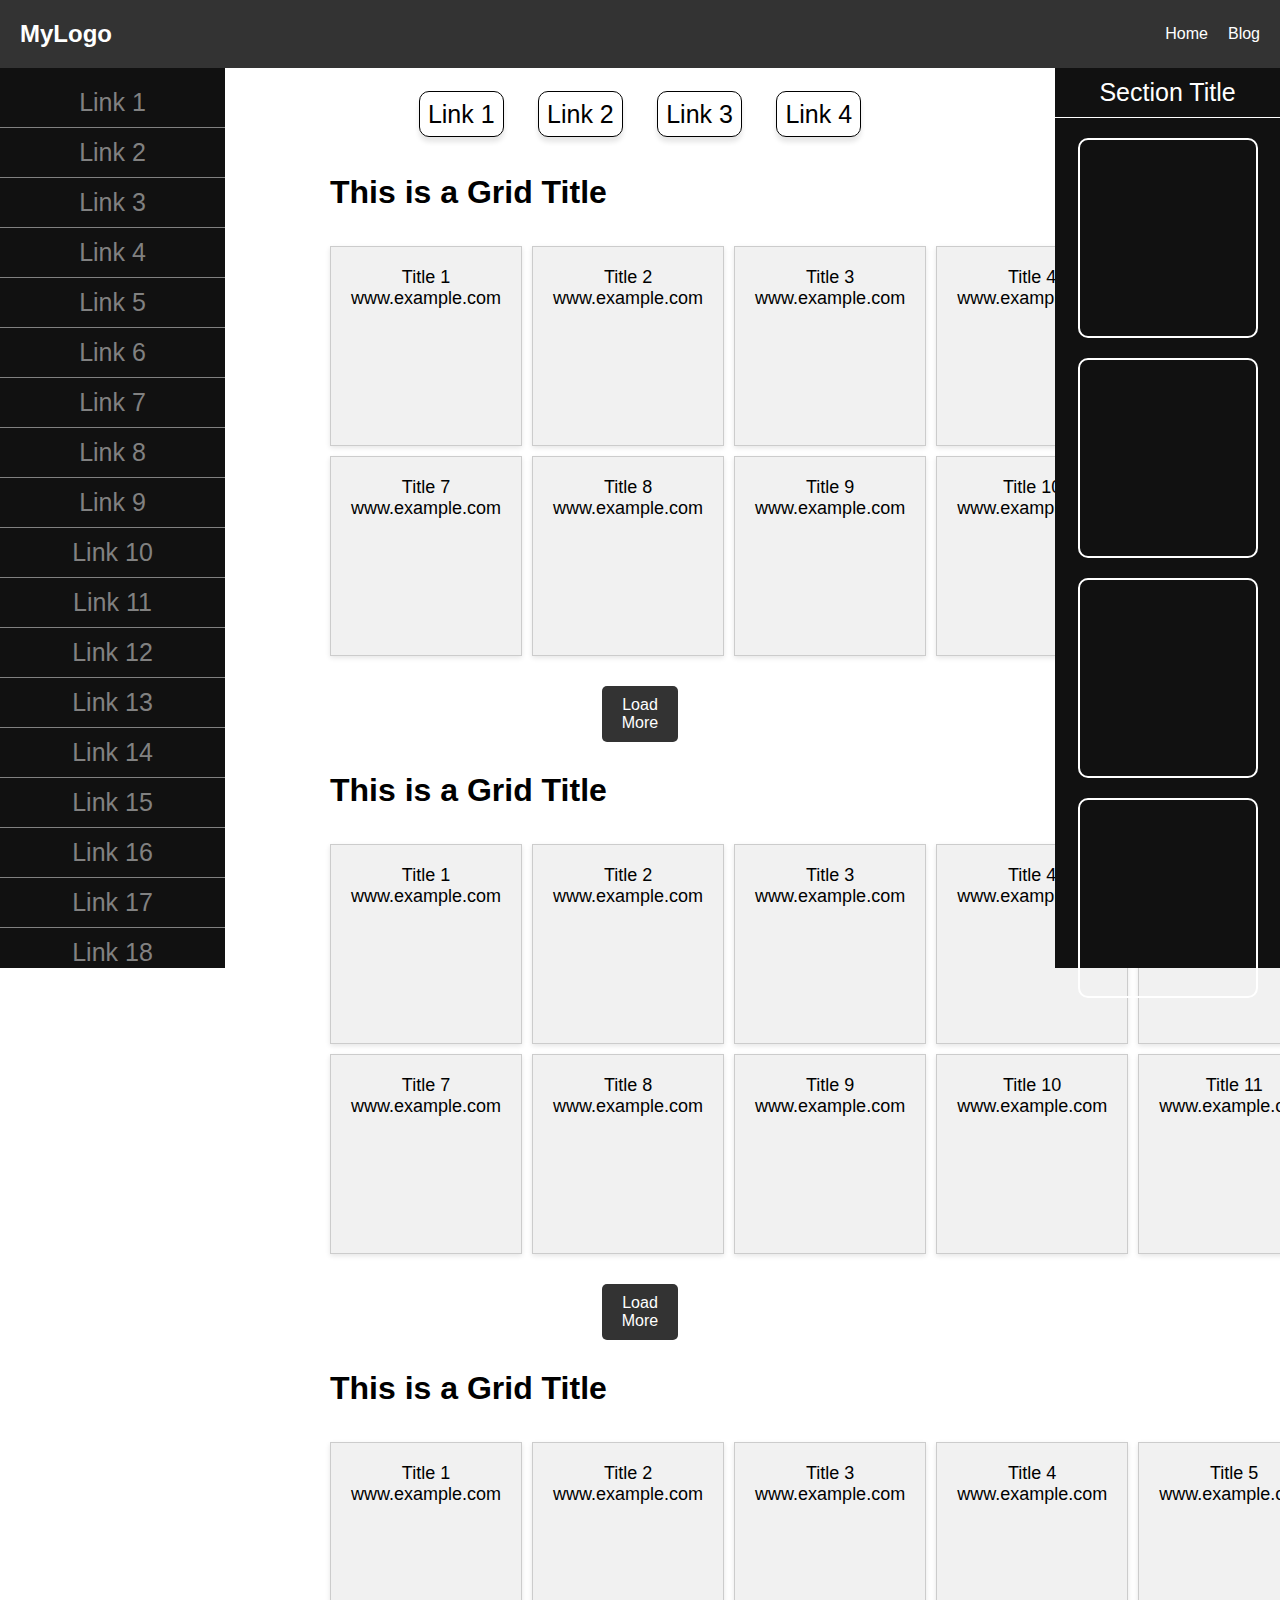
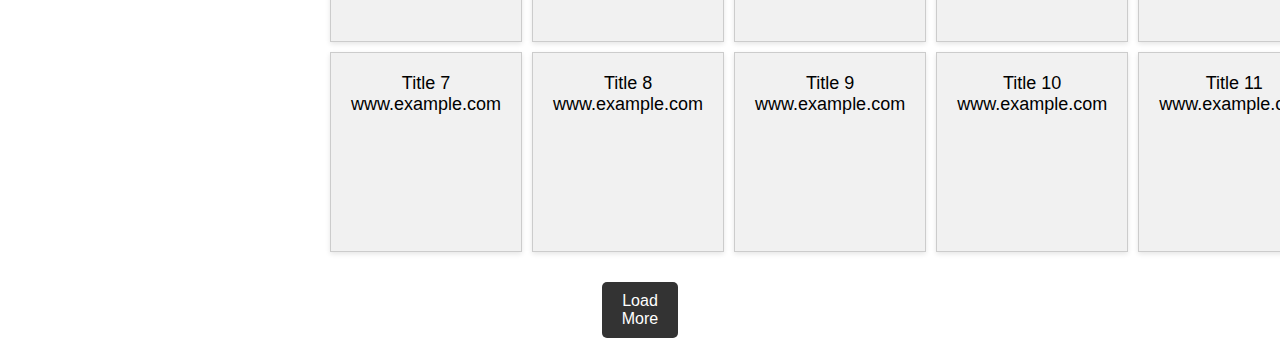
==== index.html @ 84e54f1a "New file added" ====
<!DOCTYPE html>
<html lang="en">
<head>
  <meta charset="UTF-8">
  <meta name="viewport" content="width=device-width, initial-scale=1.0">
  <title>Responsive Navbar</title>
  <link rel="stylesheet" href="styles.css">
</head>
<body>
    <!-- Navigation Bar with Hamburger Icon -->
  <nav class="navbar">
    <div class="logo">MyLogo</div>
    <button class="hamburger" id="hamburger">
       
    <!-- Hamburger Icon  -->
      &#9776; 
    </button>
    <ul class="nav-links" id="nav-links">
      <li><a href="#home">Home</a></li>
      <li><a href="#about">Blog</a></li>
<!--       <li><a href="#services">Services</a></li>
      <li><a href="#contact">Contact</a></li> -->
    </ul>
  </nav>

<!-- Left sidebar with Links -->
<div class="left_sidebar">
    <ul>
        <li><a href="#link1">Link 1</a></li>
        <li><a href="#link2">Link 2</a></li>
        <li><a href="#link3">Link 3</a></li>
        <li><a href="#link4">Link 4</a></li>
        <li><a href="#link5">Link 5</a></li>
        <li><a href="#link6">Link 6</a></li>
        <li><a href="#link7">Link 7</a></li>
        <li><a href="#link8">Link 8</a></li>
        <li><a href="#link9">Link 9</a></li>
        <li><a href="#link10">Link 10</a></li>
        <li><a href="#link11">Link 11</a></li>
        <li><a href="#link12">Link 12</a></li>
        <li><a href="#link13">Link 13</a></li>
        <li><a href="#link14">Link 14</a></li>
        <li><a href="#link15">Link 15</a></li>
        <li><a href="#link16">Link 16</a></li>
        <li><a href="#link17">Link 17</a></li>
        <li><a href="#link18">Link 18</a></li>
        <li><a href="#link19">Link 19</a></li>
        <li><a href="#link20">Link 20</a></li>
    </ul>
</div>

<!-- Right sidebar with Links -->

<div class="right_sidebar">
<div id="cam_box_title">Section Title</div>

<a href="#"><div class="cam_box"></div></a>
<a href="#"><div class="cam_box"></div></a>
<a href="#"><div class="cam_box"></div></a>
<a href="#"><div class="cam_box"></div></a>
</div>

<!-- create links for the grid items -->
<div class="grid_links">
    <a href="#">Link 1</a>
    <a href="#">Link 2</a>
    <a href="#">Link 3</a>
    <a href="#">Link 4</a>
</div>


<!-- Responsive Grid -->
 <main>
 <div class="wrapContainer">
    <h1>This is a Grid Title</h1>
      <div class="grid-container">
          <a href="#"><div class="grid-item">Title 1<p class="url">www.example.com</p></div></a> 
          <a href="#"><div class="grid-item">Title 2<p class="url">www.example.com</p></div></a>
          <a href="#"><div class="grid-item">Title 3<p class="url">www.example.com</p></div></a>
          <a href="#"><div class="grid-item">Title 4<p class="url">www.example.com</p></div></a>
          <a href="#"><div class="grid-item">Title 5<p class="url">www.example.com</p></div></a>
          <a href="#"><div class="grid-item">Title 6<p class="url">www.example.com</p></div></a>
          <a href="#"><div class="grid-item">Title 7<p class="url">www.example.com</p></div></a>
          <a href="#"><div class="grid-item">Title 8<p class="url">www.example.com</p></div></a>
          <a href="#"><div class="grid-item">Title 9<p class="url">www.example.com</p></div></a>
          <a href="#"><div class="grid-item">Title 10<p class="url">www.example.com</p></div></a>
          <a href="#"><div class="grid-item">Title 11<p class="url">www.example.com</p></div></a>
          <a href="#"><div class="grid-item">Title 12<p class="url">www.example.com</p></div></a>
      </div>
      <div id="loadMore"><a href="">Load More</a></div>
</div>

<div class="wrapContainer">
  <h1>This is a Grid Title</h1>
    <div class="grid-container">
        <a href="#"><div class="grid-item">Title 1<p class="url">www.example.com</p></div></a> 
        <a href="#"><div class="grid-item">Title 2<p class="url">www.example.com</p></div></a>
        <a href="#"><div class="grid-item">Title 3<p class="url">www.example.com</p></div></a>
        <a href="#"><div class="grid-item">Title 4<p class="url">www.example.com</p></div></a>
        <a href="#"><div class="grid-item">Title 5<p class="url">www.example.com</p></div></a>
        <a href="#"><div class="grid-item">Title 6<p class="url">www.example.com</p></div></a>
        <a href="#"><div class="grid-item">Title 7<p class="url">www.example.com</p></div></a>
        <a href="#"><div class="grid-item">Title 8<p class="url">www.example.com</p></div></a>
        <a href="#"><div class="grid-item">Title 9<p class="url">www.example.com</p></div></a>
        <a href="#"><div class="grid-item">Title 10<p class="url">www.example.com</p></div></a>
        <a href="#"><div class="grid-item">Title 11<p class="url">www.example.com</p></div></a>
        <a href="#"><div class="grid-item">Title 12<p class="url">www.example.com</p></div></a>
    </div>
    <div id="loadMore"><a href="">Load More</a></div>
</div>

<div class="wrapContainer">
  <h1>This is a Grid Title</h1>
    <div class="grid-container">
        <a href="#"><div class="grid-item">Title 1<p class="url">www.example.com</p></div></a> 
        <a href="#"><div class="grid-item">Title 2<p class="url">www.example.com</p></div></a>
        <a href="#"><div class="grid-item">Title 3<p class="url">www.example.com</p></div></a>
        <a href="#"><div class="grid-item">Title 4<p class="url">www.example.com</p></div></a>
        <a href="#"><div class="grid-item">Title 5<p class="url">www.example.com</p></div></a>
        <a href="#"><div class="grid-item">Title 6<p class="url">www.example.com</p></div></a>
        <a href="#"><div class="grid-item">Title 7<p class="url">www.example.com</p></div></a>
        <a href="#"><div class="grid-item">Title 8<p class="url">www.example.com</p></div></a>
        <a href="#"><div class="grid-item">Title 9<p class="url">www.example.com</p></div></a>
        <a href="#"><div class="grid-item">Title 10<p class="url">www.example.com</p></div></a>
        <a href="#"><div class="grid-item">Title 11<p class="url">www.example.com</p></div></a>
        <a href="#"><div class="grid-item">Title 12<p class="url">www.example.com</p></div></a>
    </div>
    <div id="loadMore"><a href="">Load More</a></div>
</div>
</main>
 


  <script src="script.js"></script>
</body>
</html>
---- styles.css ----
/* General Reset */
* {
    margin: 0;
    padding: 0;
    box-sizing: border-box;
  }
  
  body {
    font-family: Arial, sans-serif;
    margin-top: 60px; /* Adjust this value based on the height of your navbar */
  }
  
  .navbar {
    display: flex;
    justify-content: space-between;
    align-items: center;
    background-color: #333;
    padding: 20px;
    color: white;
    position: fixed;
    top: 0;
    width: 100%;
    z-index: 1;
  }
  
  .logo {
    font-size: 1.5rem;
    font-weight: bold;

  }
  
  .nav-links {
    list-style: none;
    display: flex;

  }
  
  .nav-links li {
    margin-left: 20px;
  }
  
  .nav-links a {
    color: white;
    text-decoration: none;
    font-size: 1rem;
  }
  
  .hamburger {
    display: none;
    background: none;
    border: none;
    color: white;
    font-size: 1.5rem;
    cursor: pointer;
  }

    /* Left Sidebar */

  .left_sidebar {    
    width: 25vh;
    height: 100vh;
    position: fixed;
    z-index: 1;
    text-align: center;
    left: 0;
    background-color: #111;
    overflow-x: hidden;
    transition: 0.5s ease;
    padding-top: 10px;
    margin: 8px 0;
  }

  .left_sidebar a {

    padding: 10px 15px;
    text-decoration: none;
    font-size: 25px;
    color: #818181;
    display: block;
    transition: 0.3s;
    border-bottom: 1px solid #818181;
  }

  .left_sidebar a:hover {
    color: #f1f1f1;
    transform:translateZ(10px); ;
  }

  /* Right Sidebar */

  .right_sidebar {    
    width: 25vh;
    height: 100vh;
    position: fixed;
    z-index: 1;
    text-align: center;
    right: 0;
    background-color: #111;
    transition: 0.5s;    
    margin:8px 0;
    
  }

  #cam_box_title {
    color: white;
    font-size: 25px;    
    border-bottom: 1px solid #fff;
    padding: 10px 15px;   
  }

  .cam_box {
    width: 80%;
    height: 200px;
    display: flex;
    justify-content: center;
    align-items: center;
    border: 2px solid #fff;
    margin: 0 auto;
    margin-top: 20px;
    border-radius: 10px;
    
    
  }

  .grid_links {
    margin: 15px auto;
    color: #000;
    text-align: center;
    width: 50%;
    padding: 40px 20px 20px 20px;

    
  }

  .grid_links a {
    text-decoration: none;
    color: black;
    padding: 8px;
    margin: 0 15px;
    font-size: 25px;
    border: 1px solid #000;
    border-radius: 10px;
    box-shadow: 0 5px 5px rgba(0,0,0,0.1);
    transition: transform 0.3s ease;
  }

  .grid_links a:hover {
    background-color: #f1f1f1;

    transform: translateY(-5px);
  }

 /*  style for grid item */

 .wrapContainer{
    width: 50%;
    margin: 0 auto;
    /* text-align: center; */
    margin: 15px auto;
 }

 .wrapContainer h1{
    
    margin: 15px auto;
    padding: 10px;
 }

 .grid-container {
    display: grid;
    grid-template-columns: repeat(6, 1fr);
    gap: 10px;
    padding: 10px;
    margin: 15px auto;
    width: 100%;
    
}

.grid-container > a {
    text-decoration: none;
    color: black;
}

.grid-item {
    background-color: #f1f1f1;
    border: 1px solid #ccc;
    padding: 20px;
    text-align: center;
    font-size: 18px;
    height: 200px;
    box-shadow: 0 2px 5px rgba(0,0,0,0.1);
    transition: transform 0.3s ease;
}

.grid-item:hover {
  transform: translateY(-5px);
}

#loadMore {
    display: block;
    margin: 20px auto;
    padding: 10px 20px;
    background-color: #333;
    color: white;
    border: none;
    border-radius: 5px;
    cursor: pointer;
    transition: background-color 0.3s;
    width: 12%;
    text-align: center;
}

#loadMore  a {
    text-decoration: none;
    color: white;
    
}

#loadMore:hover {
    transform: translateX(5px);
}

@media (max-width: 768px) {

  #loadMore {
    width: 30%;
  }

  .wrapContainer {
    width: 100%;
    text-align: center;
  }
    .grid-container {
        grid-template-columns: repeat(1, 1fr);
        width: 100%;
        
    }
}

@media (max-width: 480px) {
    .grid-container {
        grid-template-columns: 1fr;
    }
}

    /* Media Queries */
  
  @media (max-width: 768px) {
    .logo {
      position: absolute;
      left: 50%;
      transform: translateX(-50%);
    }
  
    .nav-links {
      flex-direction: column;
      justify-content: center;
      align-items: center;
      background-color: rgba(0, 0, 0, 0.9);
      position: absolute;
      top: 100%;
      left: 0;
      right: 0;
      height: 100vh;
      width: 100%;
      display: none;
    }
  
    .nav-links.show {
      display: flex;
    }
  
    .nav-links li {
      margin: 20px 0;
    }
  
    .hamburger {
      display: block;
    }

    .left_sidebar, .right_sidebar{
        width: 0;
    }

    .grid_links {
        display: none;
    } 
  }
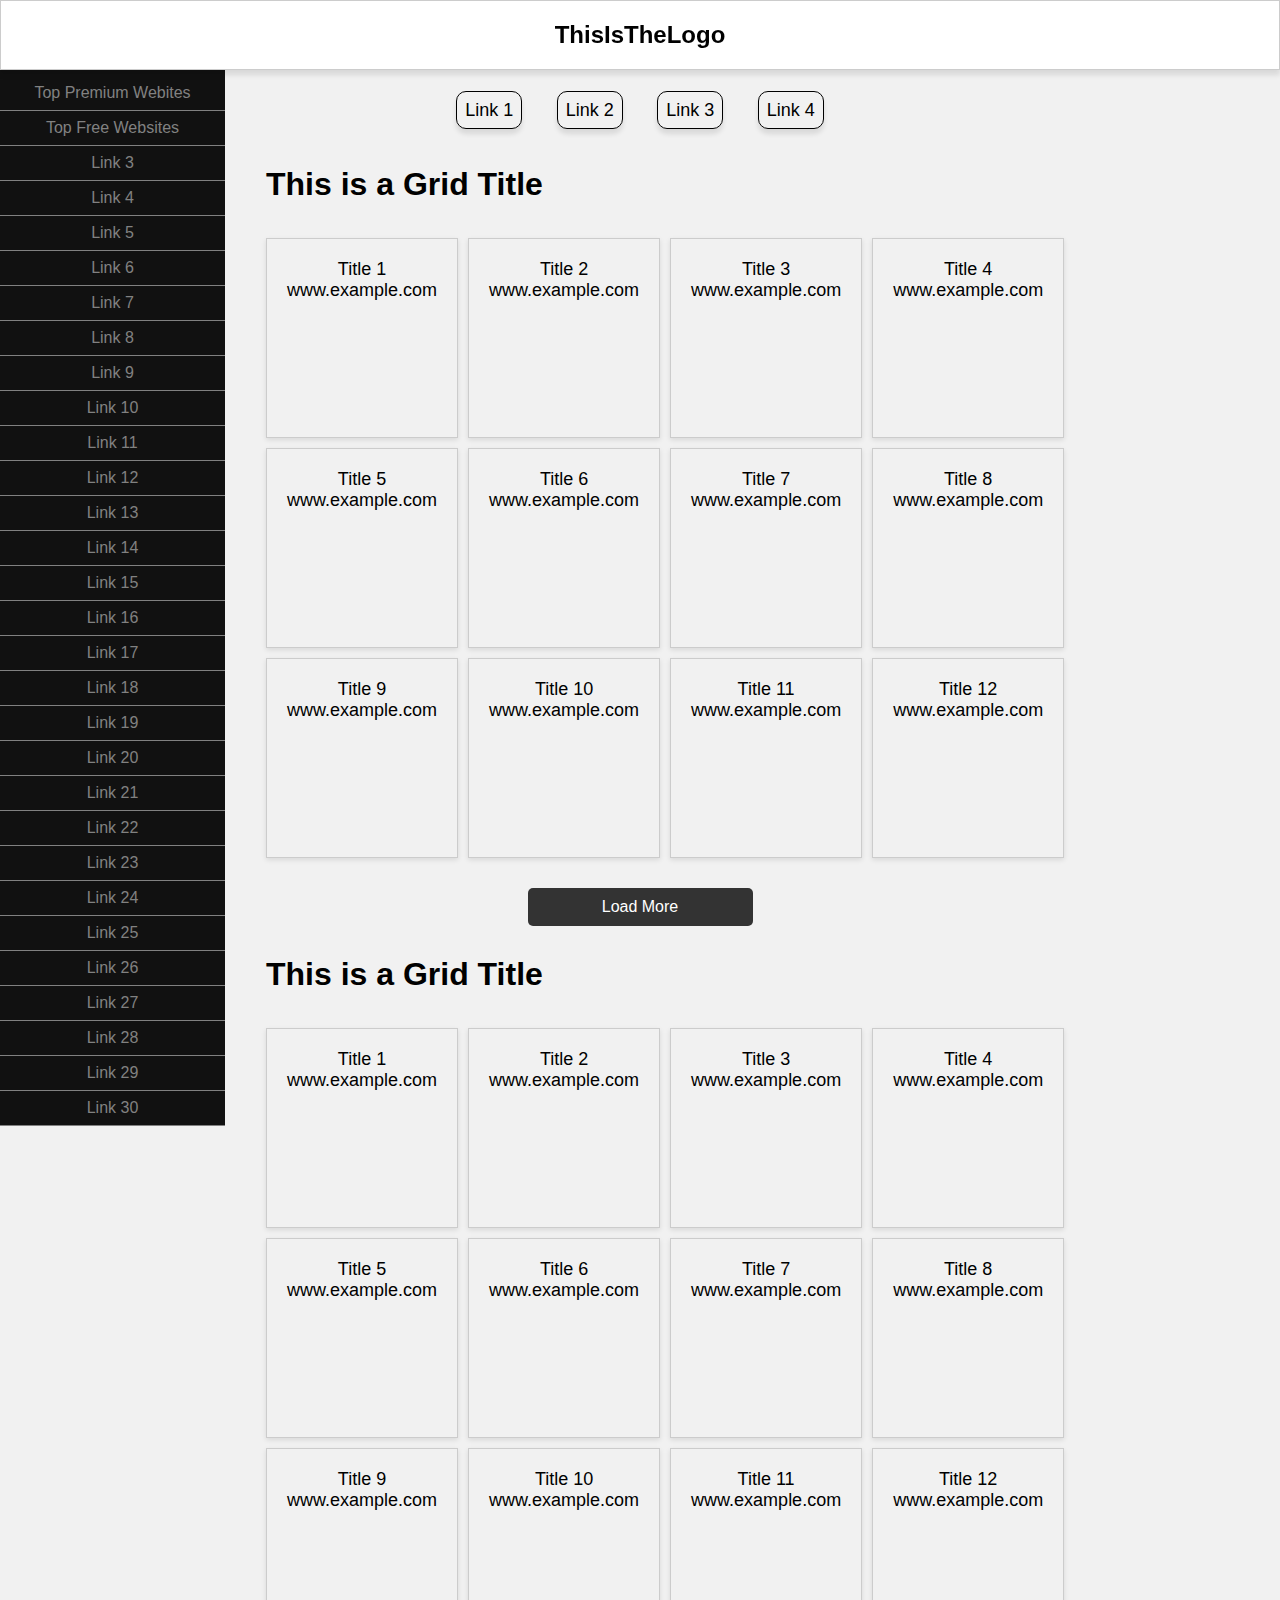
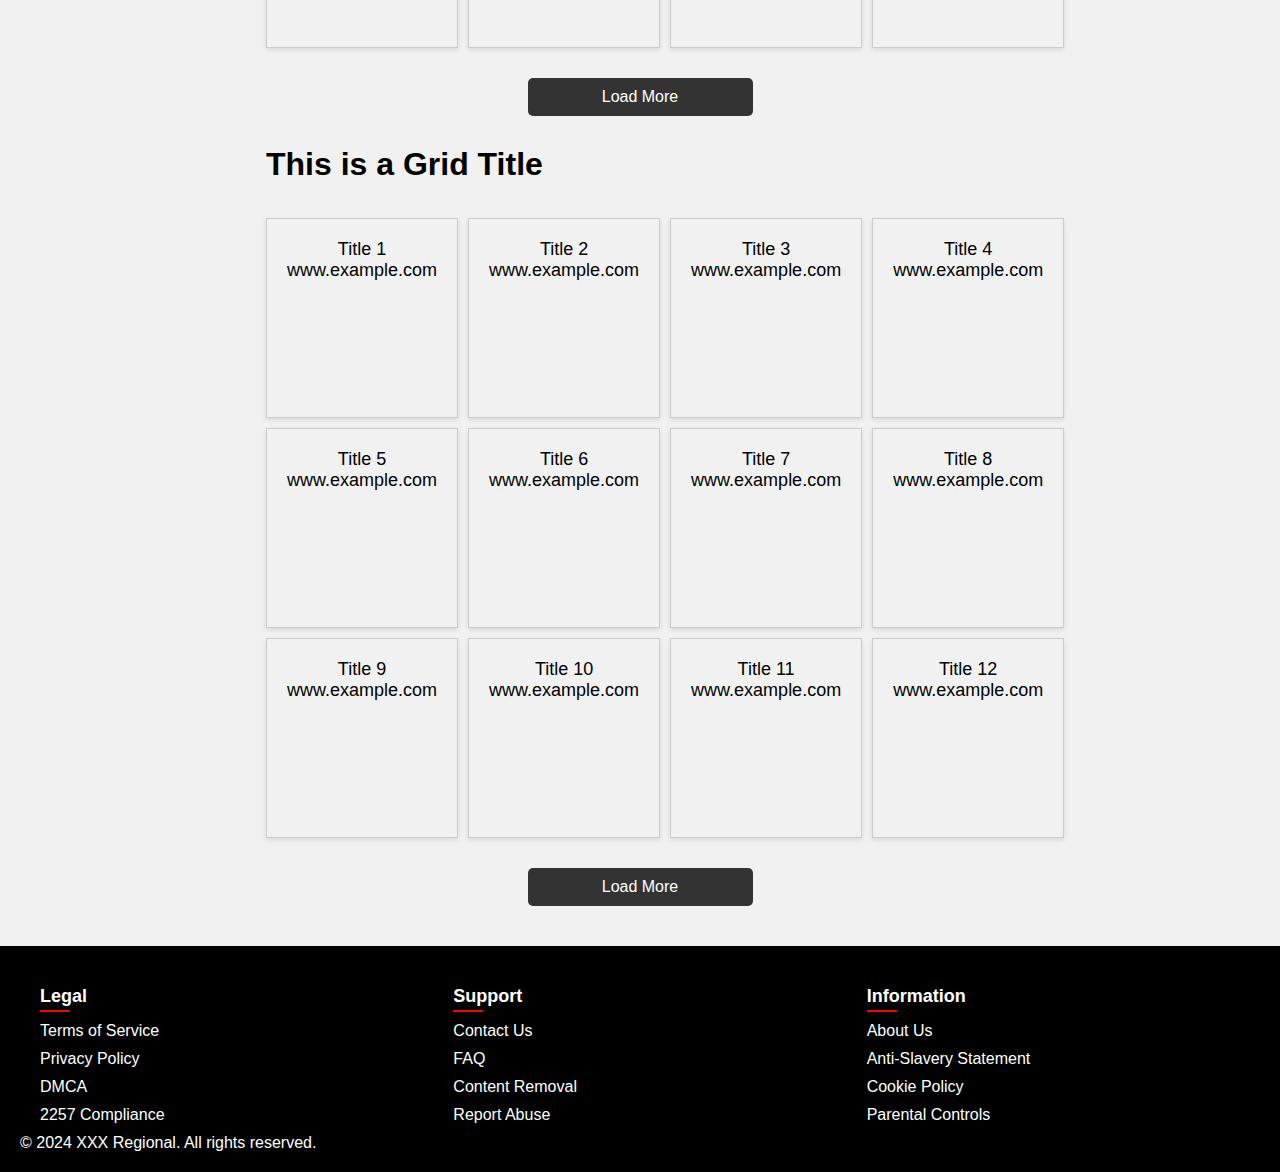
==== commit 36a3f9c2: "Style for sidebar changed" ====
--- a/index.html
+++ b/index.html
@@ -9,25 +9,25 @@
 <body>
     <!-- Navigation Bar with Hamburger Icon -->
   <nav class="navbar">
-    <div class="logo">MyLogo</div>
+    <div class="logo">ThisIsTheLogo</div>
     <button class="hamburger" id="hamburger">
        
     <!-- Hamburger Icon  -->
       &#9776; 
     </button>
-    <ul class="nav-links" id="nav-links">
+    <!--<ul class="nav-links" id="nav-links">
       <li><a href="#home">Home</a></li>
       <li><a href="#about">Blog</a></li>
-<!--       <li><a href="#services">Services</a></li>
+       <li><a href="#services">Services</a></li>
       <li><a href="#contact">Contact</a></li> -->
     </ul>
   </nav>
 
 <!-- Left sidebar with Links -->
-<div class="left_sidebar">
+<div class="left_sidebar" id="left_sidebar">
     <ul>
-        <li><a href="#link1">Link 1</a></li>
-        <li><a href="#link2">Link 2</a></li>
+        <li><a href="#link1">Top Premium Webites</a></li>
+        <li><a href="#link2">Top Free Websites</a></li>
         <li><a href="#link3">Link 3</a></li>
         <li><a href="#link4">Link 4</a></li>
         <li><a href="#link5">Link 5</a></li>
@@ -46,19 +46,40 @@
         <li><a href="#link18">Link 18</a></li>
         <li><a href="#link19">Link 19</a></li>
         <li><a href="#link20">Link 20</a></li>
+        <li><a href="#link21">Link 21</a></li>
+        <li><a href="#link22">Link 22</a></li>
+        <li><a href="#link23">Link 23</a></li>
+        <li><a href="#link24">Link 24</a></li>
+        <li><a href="#link25">Link 25</a></li>
+        <li><a href="#link26">Link 26</a></li>
+        <li><a href="#link27">Link 27</a></li>
+        <li><a href="#link28">Link 28</a></li>
+        <li><a href="#link29">Link 29</a></li>
+        <li><a href="#link30">Link 30</a></li>
+<!--    <li><a href="#link31">Link 31</a></li>
+        <li><a href="#link32">Link 32</a></li>
+        <li><a href="#link33">Link 33</a></li>
+        <li><a href="#link34">Link 34</a></li>
+        <li><a href="#link35">Link 35</a></li>
+        <li><a href="#link36">Link 36</a></li>
+        <li><a href="#link37">Link 37</a></li>
+        <li><a href="#link38">Link 38</a></li>
+        <li><a href="#link39">Link 39</a></li>
+        <li><a href="#link40">Link 40</a></li> -->
+
     </ul>
 </div>
 
 <!-- Right sidebar with Links -->
 
-<div class="right_sidebar">
+<!-- <div class="right_sidebar">
 <div id="cam_box_title">Section Title</div>
 
 <a href="#"><div class="cam_box"></div></a>
 <a href="#"><div class="cam_box"></div></a>
 <a href="#"><div class="cam_box"></div></a>
 <a href="#"><div class="cam_box"></div></a>
-</div>
+</div> -->
 
 <!-- create links for the grid items -->
 <div class="grid_links">
@@ -129,8 +150,42 @@
 </div>
 </main>
  
+<!-- Add this before closing body tag -->
+<footer class="footer">
+  <div class="footer-content">
+      <div class="footer-section">
+          <h4>Legal</h4>
+          <ul>
+              <li><a href="#">Terms of Service</a></li>
+              <li><a href="#">Privacy Policy</a></li>
+              <li><a href="#">DMCA</a></li>
+              <li><a href="#">2257 Compliance</a></li>
+          </ul>
+      </div>
+      <div class="footer-section">
+          <h4>Support</h4>
+          <ul>
+              <li><a href="#">Contact Us</a></li>
+              <li><a href="#">FAQ</a></li>
+              <li><a href="#">Content Removal</a></li>
+              <li><a href="#">Report Abuse</a></li>
+          </ul>
+      </div>
+      <div class="footer-section">
+          <h4>Information</h4>
+          <ul>
+              <li><a href="#">About Us</a></li>
+              <li><a href="#">Anti-Slavery Statement</a></li>
+              <li><a href="#">Cookie Policy</a></li>
+              <li><a href="#">Parental Controls</a></li>
+          </ul>
+      </div>
+  </div>
+  <div class="footer-bottom">
+      <p>&copy; 2024 XXX Regional. All rights reserved.</p>
+  </div>
+</footer>
 
-
-  <script src="script.js"></script>
+<script src="script.js"></script>
 </body>
 </html>
--- a/styles.css
+++ b/styles.css
@@ -1,3 +1,4 @@
+
 /* General Reset */
 * {
     margin: 0;
@@ -8,30 +9,36 @@
   body {
     font-family: Arial, sans-serif;
     margin-top: 60px; /* Adjust this value based on the height of your navbar */
+    background-color: #f1f1f1;
   }
   
   .navbar {
-    display: flex;
-    justify-content: space-between;
-    align-items: center;
-    background-color: #333;
+/*  display: flex;
+    justify-content: space-between; 
+    align-items:start;*/
+    text-align: center;
+    background-color:white;
     padding: 20px;
     color: white;
     position: fixed;
     top: 0;
     width: 100%;
     z-index: 1;
+    border: 1px solid #ccc;
+    box-shadow: 0 5px 5px rgba(0,0,0,0.1);
   }
   
   .logo {
     font-size: 1.5rem;
     font-weight: bold;
+    color: black;
 
   }
   
   .nav-links {
     list-style: none;
     display: flex;
+    margin-right: 15px;
 
   }
   
@@ -42,7 +49,12 @@
   .nav-links a {
     color: white;
     text-decoration: none;
-    font-size: 1rem;
+    font-size: 1.4rem;
+    transition: transform 0.3s ease;
+  }
+
+  .nav-links a:hover {
+    transform: translateZ(10px);
   }
   
   .hamburger {
@@ -58,9 +70,9 @@
 
   .left_sidebar {    
     width: 25vh;
-    height: 100vh;
-    position: fixed;
-    z-index: 1;
+    height: auto;
+    position: absolute;
+    z-index: 0;
     text-align: center;
     left: 0;
     background-color: #111;
@@ -77,22 +89,22 @@
     font-size: 25px;
     color: #818181;
     display: block;
-    transition: 0.3s;
+    transition: 0.3s ease;
     border-bottom: 1px solid #818181;
+
   }
 
   .left_sidebar a:hover {
-    color: #f1f1f1;
-    transform:translateZ(10px); ;
-  }
-
+    transform: translateX(10px);
+    color: white;
+  }
   /* Right Sidebar */
 
   .right_sidebar {    
     width: 25vh;
-    height: 100vh;
-    position: fixed;
-    z-index: 1;
+    height: auto;
+    position:absolute;
+    z-index: -1;
     text-align: center;
     right: 0;
     background-color: #111;
@@ -219,6 +231,38 @@
     transform: translateX(5px);
 }
 
+/* media query for laptop */ 
+@media only screen and (min-width: 1200px) {
+
+    .grid-container {
+        grid-template-columns: repeat(4, 1fr);
+    }
+    .wrapContainer {
+        width: 60%;
+    }
+    #loadMore {
+        width: 25vh;
+    }
+    .left_sidebar {
+      margin: 6px 0;
+    }
+
+    .left_sidebar a {
+        font-size: 16px;
+        padding: 8px;  
+    }
+
+    .cam_box {
+        height: 150px;
+    }
+
+    .grid_links a {
+        font-size: 18px;
+    }
+}
+
+
+/* media query for mobile */
 @media (max-width: 768px) {
 
   #loadMore {
@@ -268,6 +312,20 @@
     .nav-links.show {
       display: flex;
     }
+
+    .left_sidebar.show {
+      width: 100%;
+      height: auto;
+      position: absolute;
+      z-index: 0;
+      text-align: center;
+      left: 0;
+      background-color: #111;
+      overflow-x: hidden;
+      transition: 0.5s ease;
+      padding-top: 10px;
+      margin: 8px 0;
+    }
   
     .nav-links li {
       margin: 20px 0;
@@ -286,5 +344,50 @@
     } 
   }
 
-
-  
+  .footer {
+    background-color: black;
+    color: white;
+    padding: 40px 20px 20px;
+    margin-top: 40px;
+}
+
+.footer-content {
+    max-width: 1200px;
+    margin: 0 auto;
+    display: grid;
+    grid-template-columns: repeat(3, 1fr);
+    gap: 40px;
+}
+
+.footer-section h4 {
+    color: white;
+    font-size: 18px;
+    margin-bottom: 15px;
+    position: relative;
+}
+
+.footer-section h4::after {
+    content: '';
+    position: absolute;
+    left: 0;
+    bottom: -5px;
+    width: 30px;
+    height: 2px;
+    background-color: red;
+}
+
+.footer-section ul {
+    list-style: none;
+}
+
+.footer-section ul li {
+    margin-bottom: 10px;
+}
+
+.footer-section a {
+    text-decoration: none;
+    color: white;
+}
+
+
+  
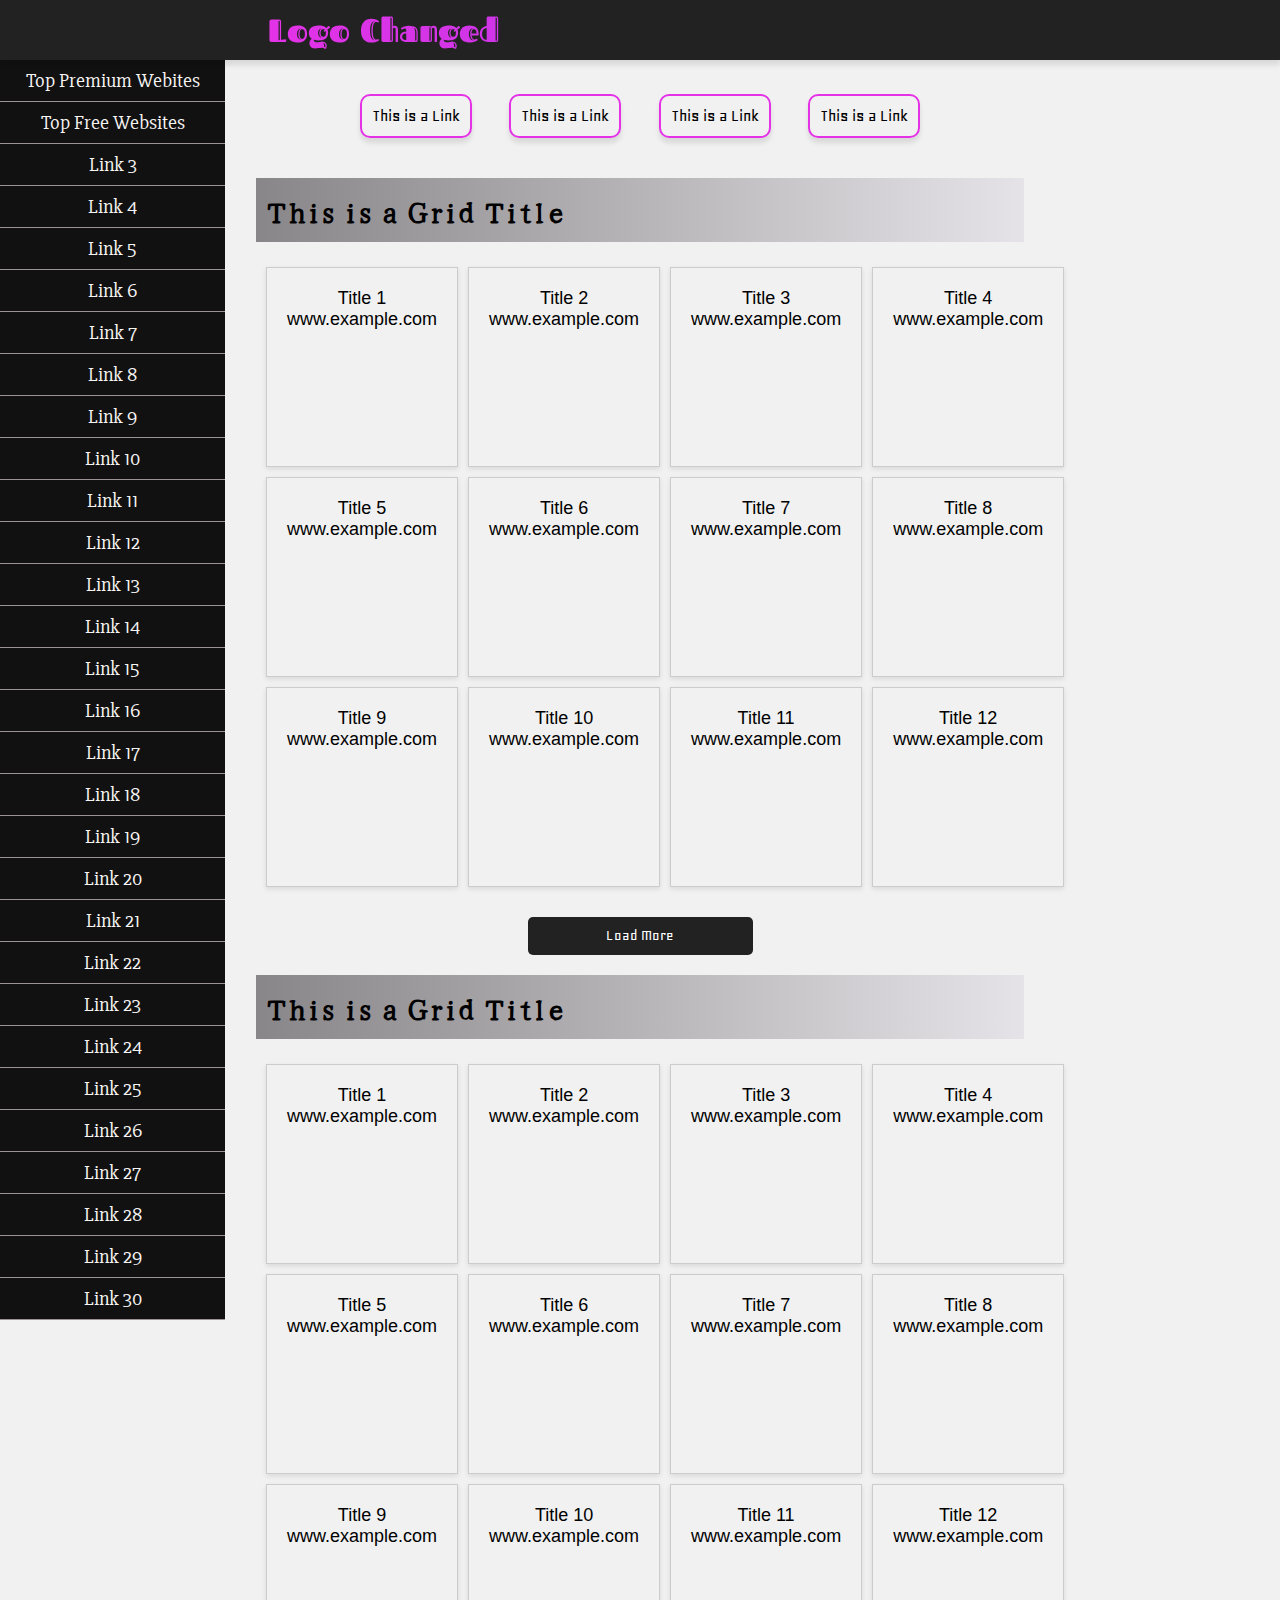
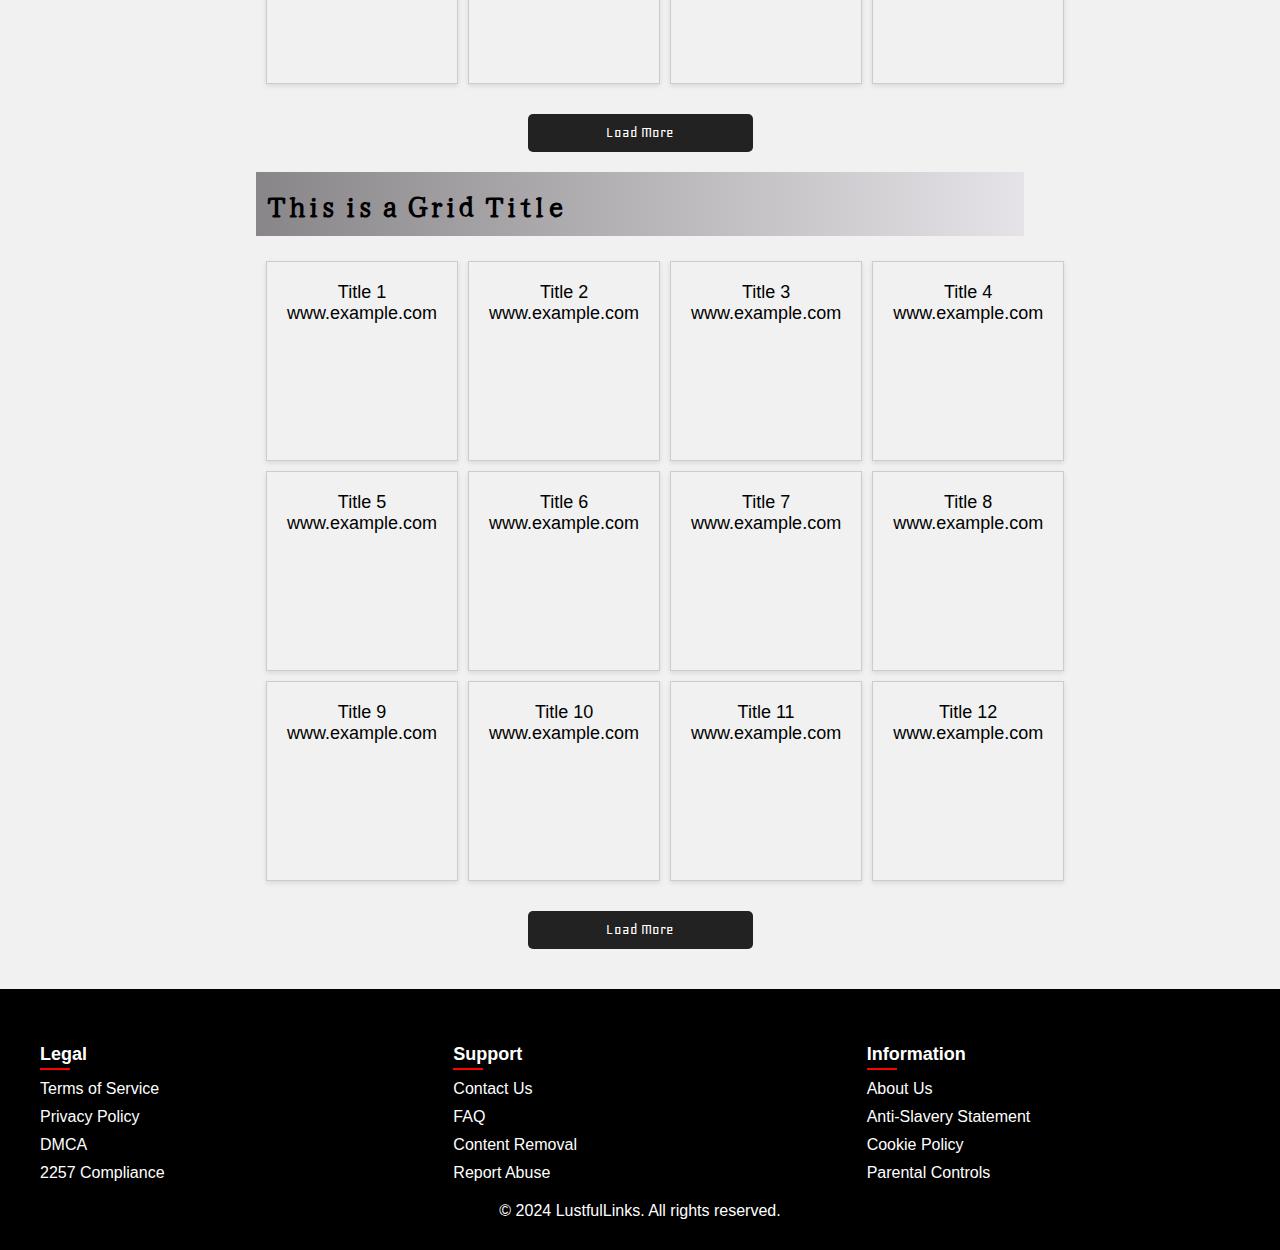
==== commit e0d33bcc: "Fixed uses related to mismatch" ====
--- a/index.html
+++ b/index.html
@@ -7,20 +7,23 @@
   <link rel="stylesheet" href="styles.css">
 </head>
 <body>
-    <!-- Navigation Bar with Hamburger Icon -->
+    <!-- Navigation Bar with Hamburger Icon and Night Mode Button -->
   <nav class="navbar">
-    <div class="logo">ThisIsTheLogo</div>
-    <button class="hamburger" id="hamburger">
-       
-    <!-- Hamburger Icon  -->
-      &#9776; 
+
+    <!-- <button id="toggleMode">Switch to Night Mode</button> -->
+
+    <div class="logo" id="logo">ThisIsTheLogo</div>
+    
+    <button class="hamburger" id="hamburger"> 
+       &#9776;  <!-- Hamburger Icon  -->
     </button>
-    <!--<ul class="nav-links" id="nav-links">
+<!-- <ul class="nav-links" id="nav-links">
       <li><a href="#home">Home</a></li>
       <li><a href="#about">Blog</a></li>
        <li><a href="#services">Services</a></li>
-      <li><a href="#contact">Contact</a></li> -->
-    </ul>
+      <li><a href="#contact">Contact</a></li> 
+    </ul> -->
+    
   </nav>
 
 <!-- Left sidebar with Links -->
@@ -83,17 +86,17 @@
 
 <!-- create links for the grid items -->
 <div class="grid_links">
-    <a href="#">Link 1</a>
-    <a href="#">Link 2</a>
-    <a href="#">Link 3</a>
-    <a href="#">Link 4</a>
+    <a href="#">This is a Link</a>
+    <a href="#">This is a Link</a>
+    <a href="#">This is a Link</a>
+    <a href="#">This is a Link</a>
 </div>
 
 
 <!-- Responsive Grid -->
  <main>
  <div class="wrapContainer">
-    <h1>This is a Grid Title</h1>
+    <h1 class="gridTitle">This is a Grid Title</h1>
       <div class="grid-container">
           <a href="#"><div class="grid-item">Title 1<p class="url">www.example.com</p></div></a> 
           <a href="#"><div class="grid-item">Title 2<p class="url">www.example.com</p></div></a>
@@ -108,11 +111,11 @@
           <a href="#"><div class="grid-item">Title 11<p class="url">www.example.com</p></div></a>
           <a href="#"><div class="grid-item">Title 12<p class="url">www.example.com</p></div></a>
       </div>
-      <div id="loadMore"><a href="">Load More</a></div>
+      <div id="loadMore"><a href="websiteList.html">Load More</a></div>
 </div>
 
 <div class="wrapContainer">
-  <h1>This is a Grid Title</h1>
+  <h1 class="gridTitle">This is a Grid Title</h1>
     <div class="grid-container">
         <a href="#"><div class="grid-item">Title 1<p class="url">www.example.com</p></div></a> 
         <a href="#"><div class="grid-item">Title 2<p class="url">www.example.com</p></div></a>
@@ -127,11 +130,11 @@
         <a href="#"><div class="grid-item">Title 11<p class="url">www.example.com</p></div></a>
         <a href="#"><div class="grid-item">Title 12<p class="url">www.example.com</p></div></a>
     </div>
-    <div id="loadMore"><a href="">Load More</a></div>
+    <div id="loadMore"><a href="websiteList.html">Load More</a></div>
 </div>
 
 <div class="wrapContainer">
-  <h1>This is a Grid Title</h1>
+  <h1 class="gridTitle">This is a Grid Title</h1>
     <div class="grid-container">
         <a href="#"><div class="grid-item">Title 1<p class="url">www.example.com</p></div></a> 
         <a href="#"><div class="grid-item">Title 2<p class="url">www.example.com</p></div></a>
@@ -146,7 +149,7 @@
         <a href="#"><div class="grid-item">Title 11<p class="url">www.example.com</p></div></a>
         <a href="#"><div class="grid-item">Title 12<p class="url">www.example.com</p></div></a>
     </div>
-    <div id="loadMore"><a href="">Load More</a></div>
+    <div id="loadMore"><a href="websiteList">Load More</a></div>
 </div>
 </main>
  
@@ -182,7 +185,7 @@
       </div>
   </div>
   <div class="footer-bottom">
-      <p>&copy; 2024 XXX Regional. All rights reserved.</p>
+      <p>&copy; <span  id="footer-text">2024 Website Name. All rights reserved.</span></p>
   </div>
 </footer>
 
--- a/styles.css
+++ b/styles.css
@@ -1,3 +1,17 @@
+
+
+/* Google fonts for Logo */
+
+@import url('https://fonts.googleapis.com/css2?family=Fascinate+Inline&display=swap');
+
+/* Goole fonts for sidebar links */
+@import url('https://fonts.googleapis.com/css2?family=Slabo+27px&display=swap');
+
+/* Google fonts for Title */
+@import url('https://fonts.googleapis.com/css2?family=Yuji+Syuku&display=swap');
+
+/* Google fonts for extra links */
+@import url('https://fonts.googleapis.com/css2?family=Geo:ital@0;1&display=swap');
 
 /* General Reset */
 * {
@@ -8,38 +22,43 @@
   
   body {
     font-family: Arial, sans-serif;
-    margin-top: 60px; /* Adjust this value based on the height of your navbar */
+    margin-top: 54px;              /* Adjust this value based on the height of your navbar */
     background-color: #f1f1f1;
   }
   
   .navbar {
-/*  display: flex;
+    display: flex;
     justify-content: space-between; 
-    align-items:start;*/
-    text-align: center;
-    background-color:white;
+    align-items: center; 
+    background-color:rgb(35, 34, 34);
     padding: 20px;
     color: white;
     position: fixed;
     top: 0;
     width: 100%;
+    height: 60px;
     z-index: 1;
-    border: 1px solid #ccc;
     box-shadow: 0 5px 5px rgba(0,0,0,0.1);
   }
   
   .logo {
-    font-size: 1.5rem;
+    font-size: 2rem;
     font-weight: bold;
-    color: black;
-
+    font-family: "Fascinate Inline", sans-serif;
+    font-weight: 600;
+    font-style: normal;
+    width: 60%;
+    margin: 0 auto;
+    /* Gradient settings for logo text */
+    background: linear-gradient(90deg, #e432e7, #a03ee7);
+    -webkit-background-clip: text;
+    -webkit-text-fill-color: transparent;
   }
   
   .nav-links {
     list-style: none;
     display: flex;
     margin-right: 15px;
-
   }
   
   .nav-links li {
@@ -47,7 +66,7 @@
   }
   
   .nav-links a {
-    color: white;
+    color: black;
     text-decoration: none;
     font-size: 1.4rem;
     transition: transform 0.3s ease;
@@ -78,19 +97,19 @@
     background-color: #111;
     overflow-x: hidden;
     transition: 0.5s ease;
-    padding-top: 10px;
-    margin: 8px 0;
   }
 
   .left_sidebar a {
 
-    padding: 10px 15px;
-    text-decoration: none;
-    font-size: 25px;
-    color: #818181;
+    padding: 16px;
+    text-decoration: none;
+    font-family: "Slabo 27px", serif;
+    font-weight: 400;
+    font-style: normal;
+    color: #f7f4f4;
     display: block;
     transition: 0.3s ease;
-    border-bottom: 1px solid #818181;
+    border-bottom: 1px solid #9b9494;
 
   }
 
@@ -129,51 +148,57 @@
     border: 2px solid #fff;
     margin: 0 auto;
     margin-top: 20px;
-    border-radius: 10px;
-    
-    
+    border-radius: 10px;    
   }
 
   .grid_links {
-    margin: 15px auto;
+    margin: 0 auto;
     color: #000;
     text-align: center;
     width: 50%;
-    padding: 40px 20px 20px 20px;
-
-    
+    padding: 40px;
+    display: flex;
+    justify-content: space-between;
+    align-items: center; 
   }
 
   .grid_links a {
     text-decoration: none;
     color: black;
-    padding: 8px;
-    margin: 0 15px;
-    font-size: 25px;
-    border: 1px solid #000;
+    padding: 10px;
+    border: 2px solid #e432e7;
     border-radius: 10px;
     box-shadow: 0 5px 5px rgba(0,0,0,0.1);
     transition: transform 0.3s ease;
+    font-family: "Geo", sans-serif;
+    font-weight: 400;
+    
   }
 
   .grid_links a:hover {
-    background-color: #f1f1f1;
-
     transform: translateY(-5px);
   }
+
+.gridTitle {
+    font-family: "Yuji Syuku", sans-serif;
+    font-size: 30px;
+    color: #000;
+    width: 100%;
+    background-image: linear-gradient(90deg, #898689, #e6e3e8);
+    margin: 0;
+}
 
  /*  style for grid item */
 
  .wrapContainer{
     width: 50%;
-    margin: 0 auto;
     /* text-align: center; */
-    margin: 15px auto;
+    margin:0 auto;
  }
 
  .wrapContainer h1{
     
-    margin: 15px auto;
+    margin: 0 auto;
     padding: 10px;
  }
 
@@ -184,7 +209,6 @@
     padding: 10px;
     margin: 15px auto;
     width: 100%;
-    
 }
 
 .grid-container > a {
@@ -203,6 +227,30 @@
     transition: transform 0.3s ease;
 }
 
+.list-container {
+  display: grid;
+  grid-template-columns: repeat(4, 1fr);
+  gap: 10px;
+  padding: 10px;
+  margin: 15px auto;
+  width: 100%;
+}
+
+.list-container > a {
+  text-decoration: none;
+  color: black;
+}
+
+.list-item {
+  border: 1px solid #ccc;
+  padding: 20px;
+  text-align: center;
+  font-size: 18px;  
+  box-shadow: 0 2px 5px rgba(0,0,0,0.1);
+  height: 600px;  
+}
+
+
 .grid-item:hover {
   transform: translateY(-5px);
 }
@@ -210,15 +258,17 @@
 #loadMore {
     display: block;
     margin: 20px auto;
-    padding: 10px 20px;
-    background-color: #333;
+    padding: 10px;
+    background-color: rgb(35, 34, 34);
     color: white;
     border: none;
     border-radius: 5px;
     cursor: pointer;
-    transition: background-color 0.3s;
-    width: 12%;
-    text-align: center;
+    transition: transform 0.3s ease;
+    text-align: center;
+    font-family: "Geo", sans-serif;
+    font-weight: 400;
+    font-style: normal;
 }
 
 #loadMore  a {
@@ -227,9 +277,24 @@
     
 }
 
-#loadMore:hover {
-    transform: translateX(5px);
-}
+#loadMore:hover  {
+  transform: translateX(5px);
+}
+
+/* Extra small devices (phones, 600px and down) */
+/* @media only screen and (max-width: 600px) {...} */
+
+/* Small devices (portrait tablets and large phones, 600px and up) */
+/* @media only screen and (min-width: 600px) {...} */
+
+/* Medium devices (landscape tablets, 768px and up) */
+/* @media only screen and (min-width: 768px) {...} */
+
+/* Large devices (laptops/desktops, 992px and up) */
+/* @media only screen and (min-width: 992px) {...} */
+
+/* Extra large devices (large laptops and desktops, 1200px and up) */
+/* @media only screen and (min-width: 1200px) {...} */
 
 /* media query for laptop */ 
 @media only screen and (min-width: 1200px) {
@@ -248,7 +313,7 @@
     }
 
     .left_sidebar a {
-        font-size: 16px;
+        font-size: 20px;
         padding: 8px;  
     }
 
@@ -272,6 +337,7 @@
   .wrapContainer {
     width: 100%;
     text-align: center;
+    padding-top: 25px;
   }
     .grid-container {
         grid-template-columns: repeat(1, 1fr);
@@ -294,6 +360,8 @@
       left: 50%;
       transform: translateX(-50%);
     }
+
+    .navbar {text-align: center;}
   
     .nav-links {
       flex-direction: column;
@@ -320,11 +388,6 @@
       z-index: 0;
       text-align: center;
       left: 0;
-      background-color: #111;
-      overflow-x: hidden;
-      transition: 0.5s ease;
-      padding-top: 10px;
-      margin: 8px 0;
     }
   
     .nav-links li {
@@ -342,6 +405,7 @@
     .grid_links {
         display: none;
     } 
+    
   }
 
   .footer {
@@ -352,6 +416,7 @@
 }
 
 .footer-content {
+
     max-width: 1200px;
     margin: 0 auto;
     display: grid;
@@ -362,8 +427,9 @@
 .footer-section h4 {
     color: white;
     font-size: 18px;
-    margin-bottom: 15px;
+    margin: 15px auto;
     position: relative;
+
 }
 
 .footer-section h4::after {
@@ -389,5 +455,35 @@
     color: white;
 }
 
-
-  
+.footer-bottom {
+    padding: 10px 0;
+    width: 100%;
+    margin: 0 auto;
+    text-align: center;
+}
+
+
+.night-mode {
+  background-color: #121212;
+  color: #f0f0f0;
+}
+
+.toggleMode {
+
+    padding: 20px;
+    margin: 20px;
+    font-size: 16px;
+    cursor: pointer;
+    border: none;
+    border-radius: 5px;
+    background-color: #007bff;
+    color: white;
+    transition: background-color 0.3s;
+}
+
+.toggleMode:hover {
+    background-color: #0056b3;
+}
+
+
+  
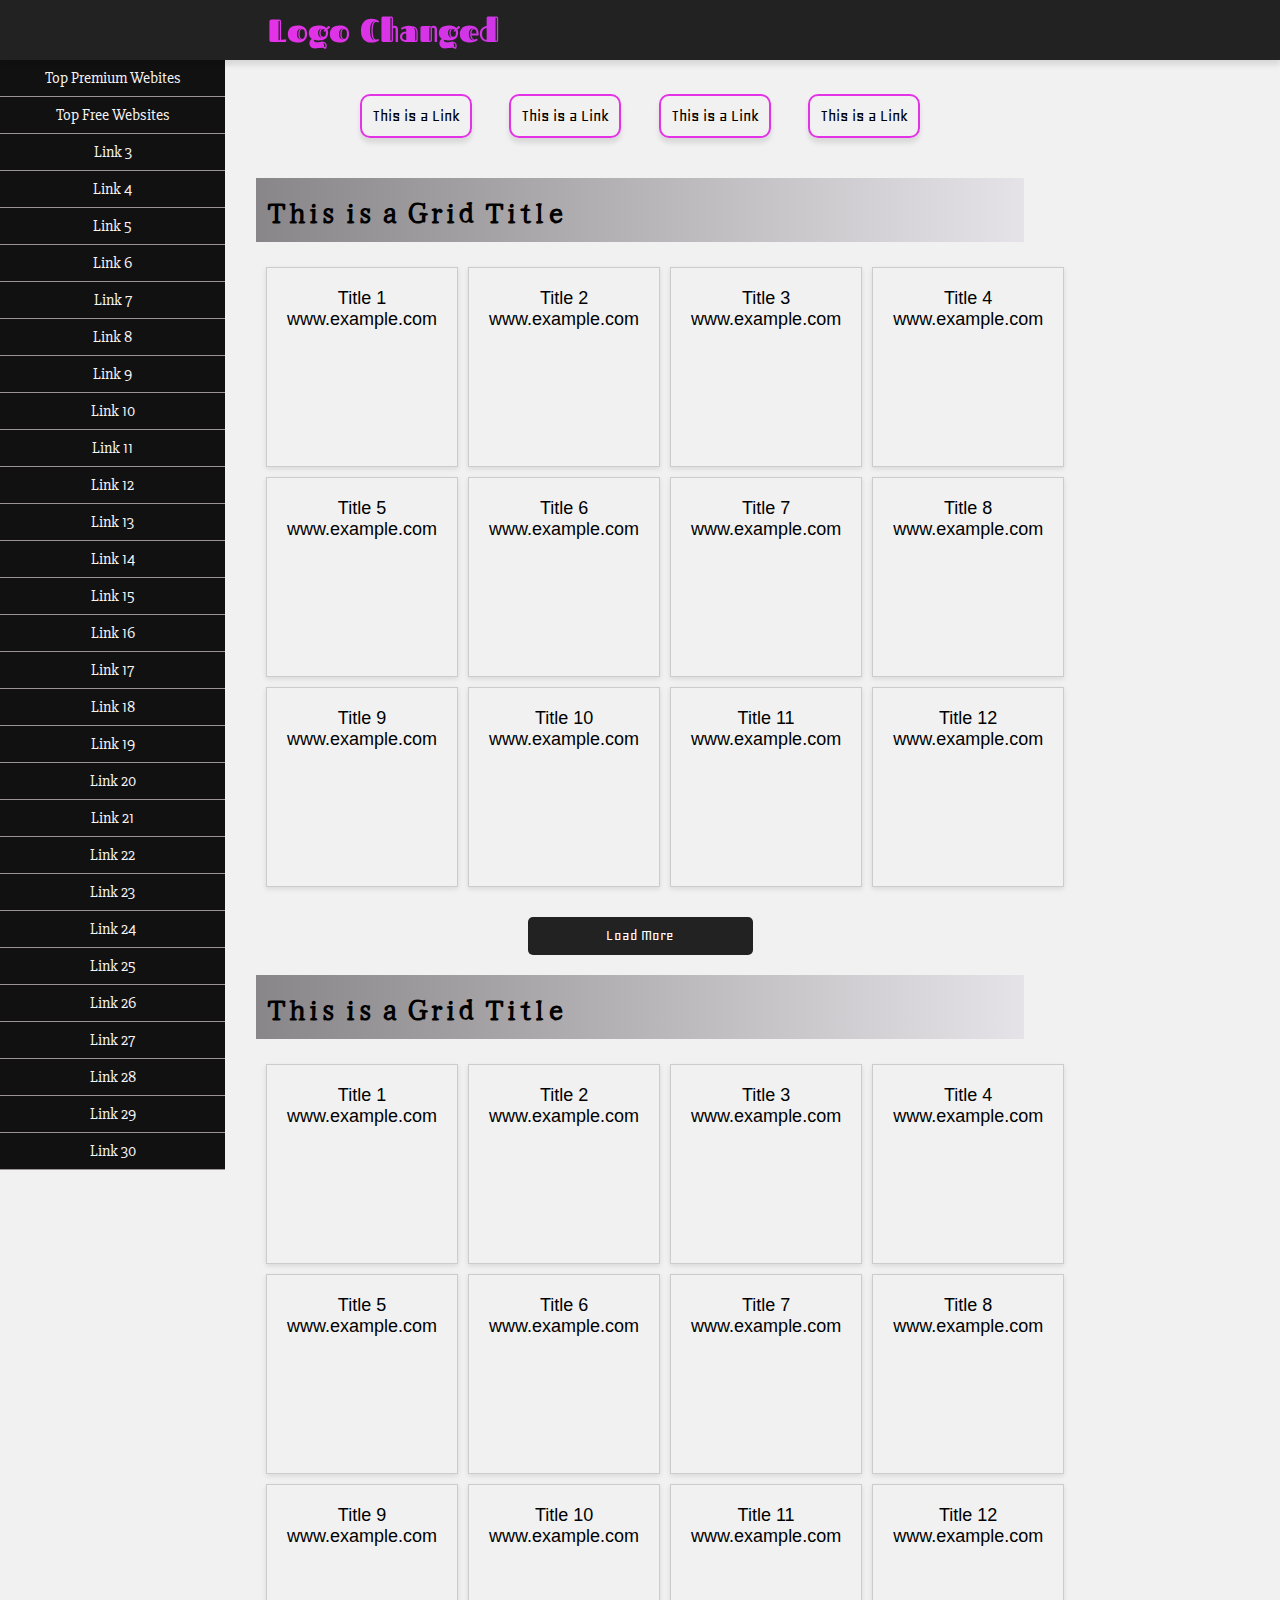
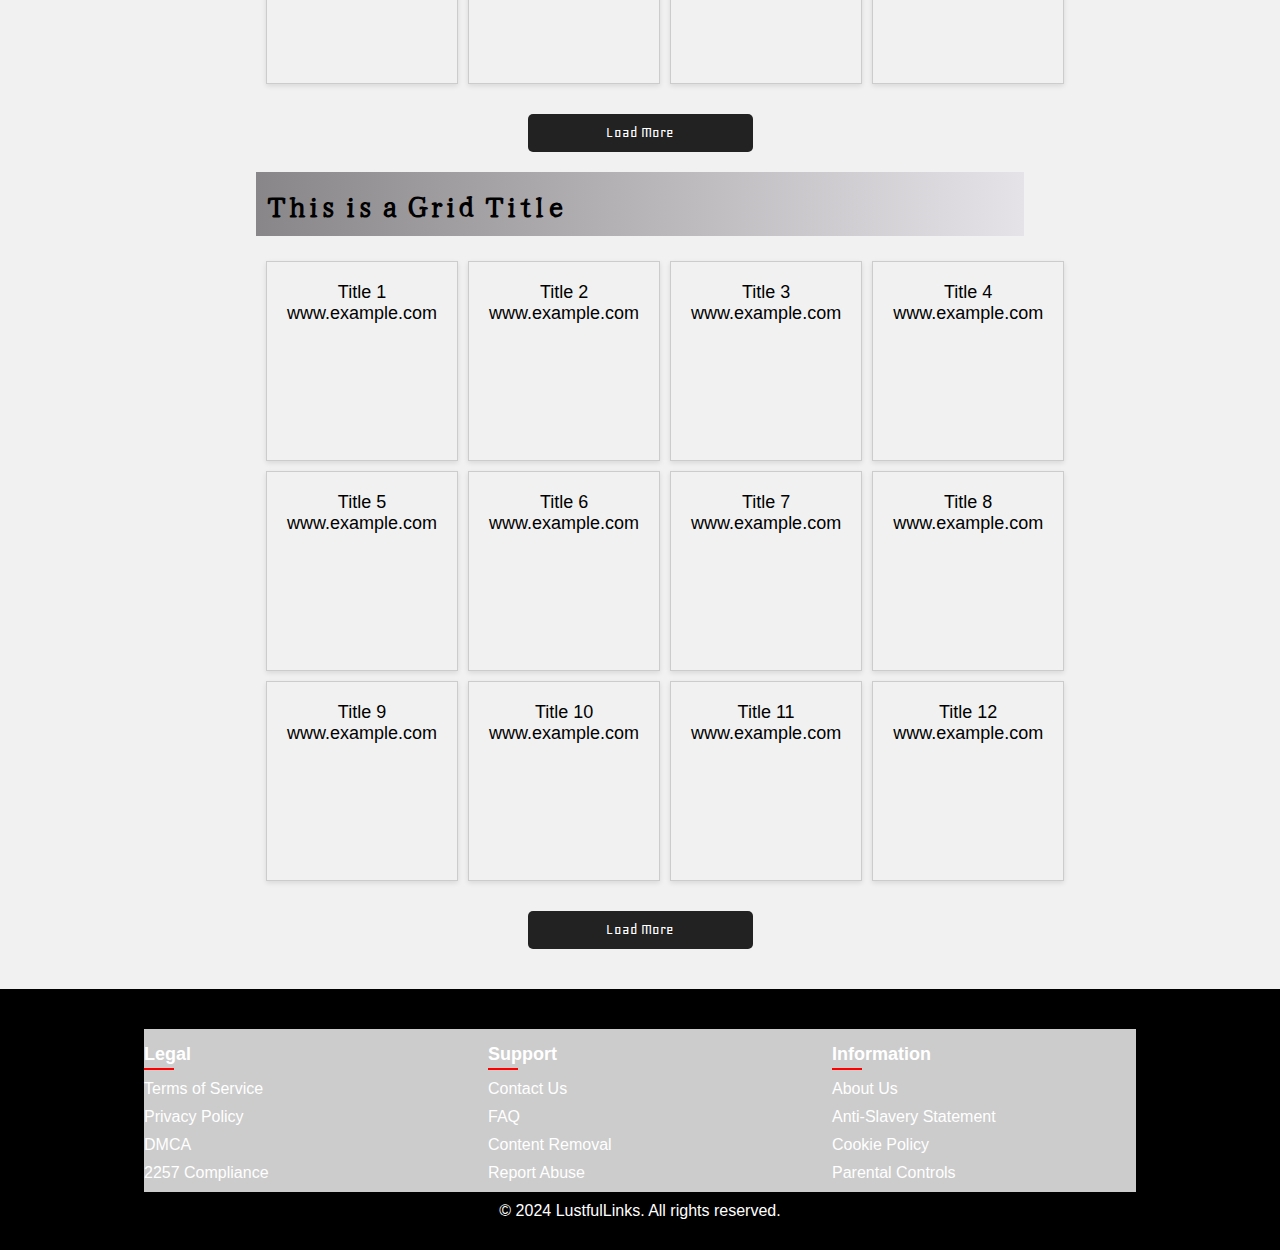
==== commit b6bc5d06: "Devise responsiveness created successfully" ====
--- a/index.html
+++ b/index.html
@@ -156,6 +156,7 @@
 <!-- Add this before closing body tag -->
 <footer class="footer">
   <div class="footer-content">
+    
       <div class="footer-section">
           <h4>Legal</h4>
           <ul>
@@ -183,6 +184,7 @@
               <li><a href="#">Parental Controls</a></li>
           </ul>
       </div>
+      
   </div>
   <div class="footer-bottom">
       <p>&copy; <span  id="footer-text">2024 Website Name. All rights reserved.</span></p>
--- a/styles.css
+++ b/styles.css
@@ -204,7 +204,7 @@
 
  .grid-container {
     display: grid;
-    grid-template-columns: repeat(6, 1fr);
+    grid-template-columns: repeat(4, 1fr);
     gap: 10px;
     padding: 10px;
     margin: 15px auto;
@@ -313,7 +313,7 @@
     }
 
     .left_sidebar a {
-        font-size: 20px;
+        font-size: 16px;
         padding: 8px;  
     }
 
@@ -327,8 +327,8 @@
 }
 
 
-/* media query for mobile */
-@media (max-width: 768px) {
+/* media query for tablet */
+@media (max-width: 992px) {
 
   #loadMore {
     width: 30%;
@@ -340,29 +340,33 @@
     padding-top: 25px;
   }
     .grid-container {
-        grid-template-columns: repeat(1, 1fr);
-        width: 100%;
-        
-    }
-}
-
-@media (max-width: 480px) {
-    .grid-container {
-        grid-template-columns: 1fr;
-    }
-}
-
-    /* Media Queries */
-  
-  @media (max-width: 768px) {
-    .logo {
+        grid-template-columns: repeat(2, 1fr);
+        width: 100%;        
+    }
+
+    .left_sidebar {
+      width: 0;
+    }
+
+    .left_sidebar.show {
+      width: 100%;
+      height: auto;
       position: absolute;
-      left: 50%;
-      transform: translateX(-50%);
+      z-index: 0;
+      text-align: center;
+      left: 0;
     }
 
     .navbar {text-align: center;}
-  
+
+    .nav-links.show {
+      display: flex;
+    }
+
+    .hamburger {
+      display: block;
+    }
+
     .nav-links {
       flex-direction: column;
       justify-content: center;
@@ -376,37 +380,34 @@
       width: 100%;
       display: none;
     }
-  
-    .nav-links.show {
-      display: flex;
-    }
-
-    .left_sidebar.show {
-      width: 100%;
-      height: auto;
-      position: absolute;
-      z-index: 0;
-      text-align: center;
-      left: 0;
-    }
-  
-    .nav-links li {
-      margin: 20px 0;
-    }
-  
-    .hamburger {
-      display: block;
-    }
-
-    .left_sidebar, .right_sidebar{
-        width: 0;
-    }
-
-    .grid_links {
-        display: none;
-    } 
-    
-  }
+
+    .right_sidebar{
+      width: 0;
+  }
+
+  .grid_links {
+      display: none;
+  } 
+
+  .logo {
+    position: absolute;
+    left: 50%;
+    transform: translateX(-50%);
+  }
+}
+
+@media (max-width: 600px) {
+
+    .grid-container {
+        grid-template-columns: 1fr;
+        width: 90%;
+    }
+
+    .logo {
+        font-size: 1.5rem;
+    }
+}
+
 
   .footer {
     background-color: black;
@@ -417,11 +418,13 @@
 
 .footer-content {
 
-    max-width: 1200px;
+    width: 80%;
     margin: 0 auto;
     display: grid;
     grid-template-columns: repeat(3, 1fr);
     gap: 40px;
+    background-color: #ccc;
+
 }
 
 .footer-section h4 {
@@ -484,6 +487,3 @@
 .toggleMode:hover {
     background-color: #0056b3;
 }
-
-
-  
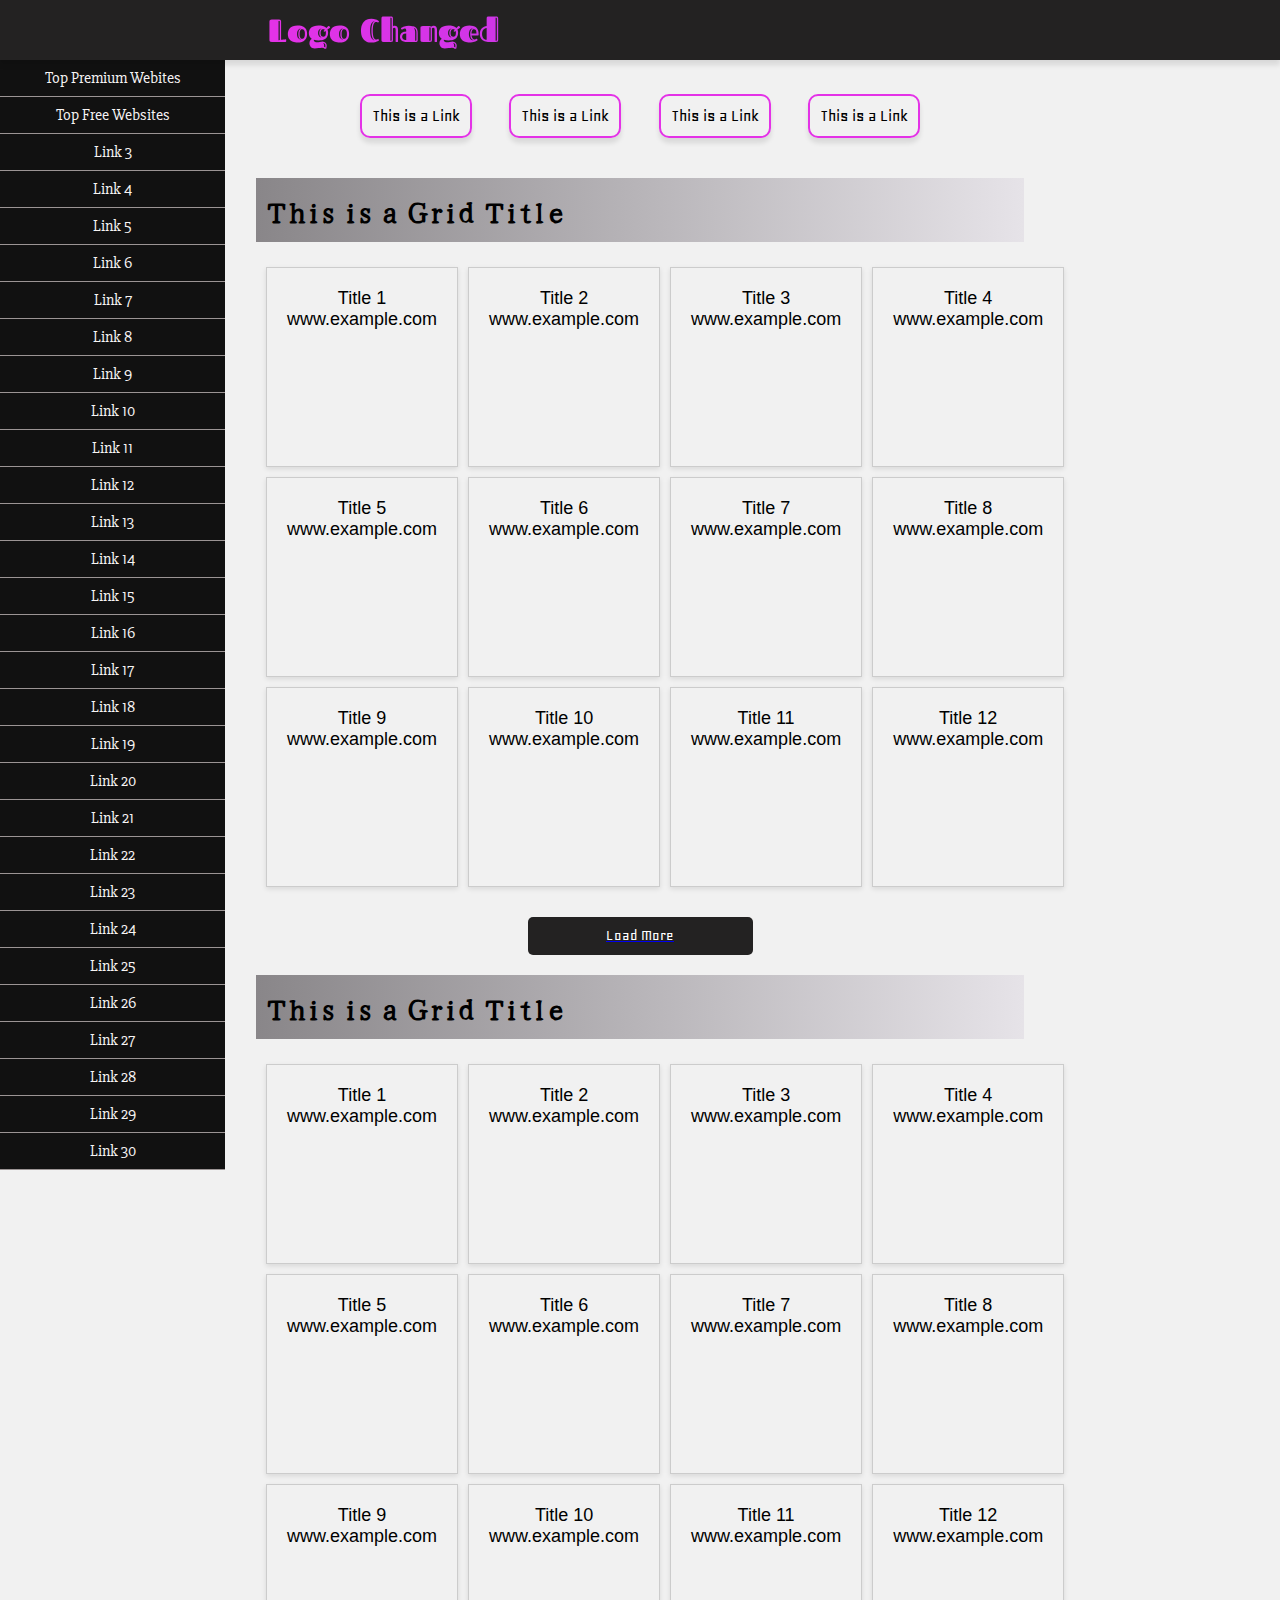
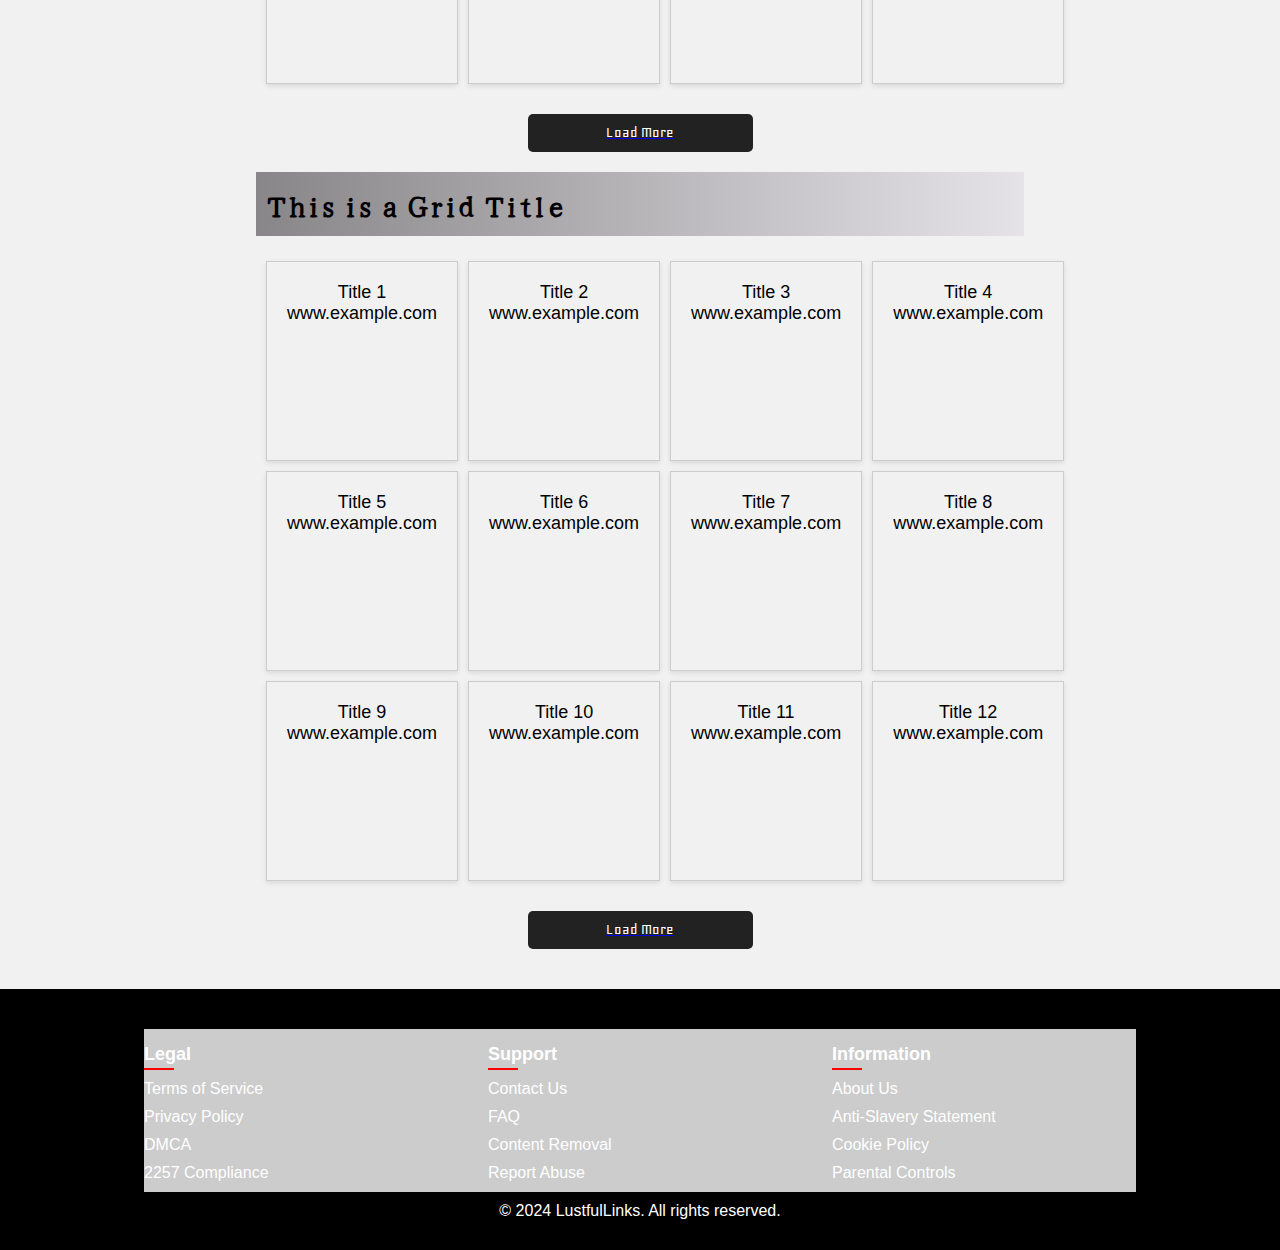
==== commit 6bd5bc46: "Changes made to new page" ====
--- a/index.html
+++ b/index.html
@@ -12,7 +12,7 @@
 
     <!-- <button id="toggleMode">Switch to Night Mode</button> -->
 
-    <div class="logo" id="logo">ThisIsTheLogo</div>
+    <a class="logo" href="index.html"><div  id="logo">ThisIsTheLogo</div></a>
     
     <button class="hamburger" id="hamburger"> 
        &#9776;  <!-- Hamburger Icon  -->
@@ -111,7 +111,7 @@
           <a href="#"><div class="grid-item">Title 11<p class="url">www.example.com</p></div></a>
           <a href="#"><div class="grid-item">Title 12<p class="url">www.example.com</p></div></a>
       </div>
-      <div id="loadMore"><a href="websiteList.html">Load More</a></div>
+      <a href="websiteList.html"><div id="loadMore">Load More</div></a>
 </div>
 
 <div class="wrapContainer">
@@ -130,7 +130,7 @@
         <a href="#"><div class="grid-item">Title 11<p class="url">www.example.com</p></div></a>
         <a href="#"><div class="grid-item">Title 12<p class="url">www.example.com</p></div></a>
     </div>
-    <div id="loadMore"><a href="websiteList.html">Load More</a></div>
+    <a href="websiteList.html"><div id="loadMore">Load More</div></a>
 </div>
 
 <div class="wrapContainer">
@@ -149,7 +149,7 @@
         <a href="#"><div class="grid-item">Title 11<p class="url">www.example.com</p></div></a>
         <a href="#"><div class="grid-item">Title 12<p class="url">www.example.com</p></div></a>
     </div>
-    <div id="loadMore"><a href="websiteList">Load More</a></div>
+    <a href="websiteList.html"><div id="loadMore">Load More</div></a>
 </div>
 </main>
  
--- a/styles.css
+++ b/styles.css
@@ -164,7 +164,7 @@
 
   .grid_links a {
     text-decoration: none;
-    color: black;
+    color: #000;
     padding: 10px;
     border: 2px solid #e432e7;
     border-radius: 10px;
@@ -188,11 +188,8 @@
     margin: 0;
 }
 
- /*  style for grid item */
-
- .wrapContainer{
+ .wrapContainer {
     width: 50%;
-    /* text-align: center; */
     margin:0 auto;
  }
 
@@ -242,12 +239,23 @@
 }
 
 .list-item {
-  border: 1px solid #ccc;
-  padding: 20px;
-  text-align: center;
-  font-size: 18px;  
-  box-shadow: 0 2px 5px rgba(0,0,0,0.1);
-  height: 600px;  
+  display:grid;
+  align-items: center;
+  width: 100%;
+  height: 600px;
+  overflow-y: auto;
+  border: 1px solid #ccc;  
+  font-size: 18px;
+}
+
+.header3 {
+  padding: 10px;
+  background-color: #b6b4b8;
+  color: #090808;
+}
+
+.h3-link {
+  text-decoration: none;
 }
 
 
@@ -273,14 +281,38 @@
 
 #loadMore  a {
     text-decoration: none;
-    color: white;
-    
+    color: white;    
 }
 
 #loadMore:hover  {
   transform: translateX(5px);
 }
 
+.list-container {
+  height: auto;
+}
+
+.list-title {
+  text-align: center;
+}
+
+.list-title h2 {
+  color: #fff;
+  background-color: #000;
+  padding: 10px;
+}
+
+
+.list-item a {
+  text-decoration: none;
+  color: #0a0909;
+  background-color: rgb(224, 221, 227);
+  padding: 10px;
+  border: 1px solid #000;
+  width: 100%;
+  margin: 1px 0;
+}
+
 /* Extra small devices (phones, 600px and down) */
 /* @media only screen and (max-width: 600px) {...} */
 
@@ -293,10 +325,91 @@
 /* Large devices (laptops/desktops, 992px and up) */
 /* @media only screen and (min-width: 992px) {...} */
 
+@media screen and (max-width: 1024px){
+  
+      .right_sidebar {
+          width: 0;
+      }
+  
+      .grid_links {
+          display: none;
+      }
+  
+      .grid-container {
+          grid-template-columns: repeat(3, 1fr);
+      }
+  
+      .wrapContainer {
+          width: 90%;
+      }
+  
+      .grid-item {
+          height: 250px;
+      }
+  
+      .list-container {
+          grid-template-columns: repeat(2, 1fr);
+      }  
+  
+      .gridTitle {
+          
+          font-size: 25px;
+
+      }
+  
+      .wrapContainer h1 {
+          font-size: 20px;
+      }
+  
+      .nav-links {
+          display: none;
+      }
+  
+      .hamburger {
+          display: block;
+      }
+  
+      .nav-links.show {
+          display: flex;
+      }
+
+      .navbar {text-align: center;}
+  
+      .logo {
+        position: absolute;
+        left: 50%;
+        transform: translateX(-50%);
+    }
+  
+      .left_sidebar {
+          width: 0;
+      }
+  
+      .left_sidebar.show {
+          width: 100%;
+          height: auto;
+          position: absolute;
+          z-index: 0;
+          text-align: center;
+          left: 0;
+      }
+  
+      .left_sidebar a {
+          font-size: 24px;
+          padding: 8px;  
+      }
+  
+      .cam_box {
+          height: 150px;
+      }
+  
+      .grid_links a {
+          font-size: 18px;
+      }
+}
+
+
 /* Extra large devices (large laptops and desktops, 1200px and up) */
-/* @media only screen and (min-width: 1200px) {...} */
-
-/* media query for laptop */ 
 @media only screen and (min-width: 1200px) {
 
     .grid-container {
@@ -328,7 +441,7 @@
 
 
 /* media query for tablet */
-@media (max-width: 992px) {
+@media screen and (max-width: 992px) {
 
   #loadMore {
     width: 30%;
